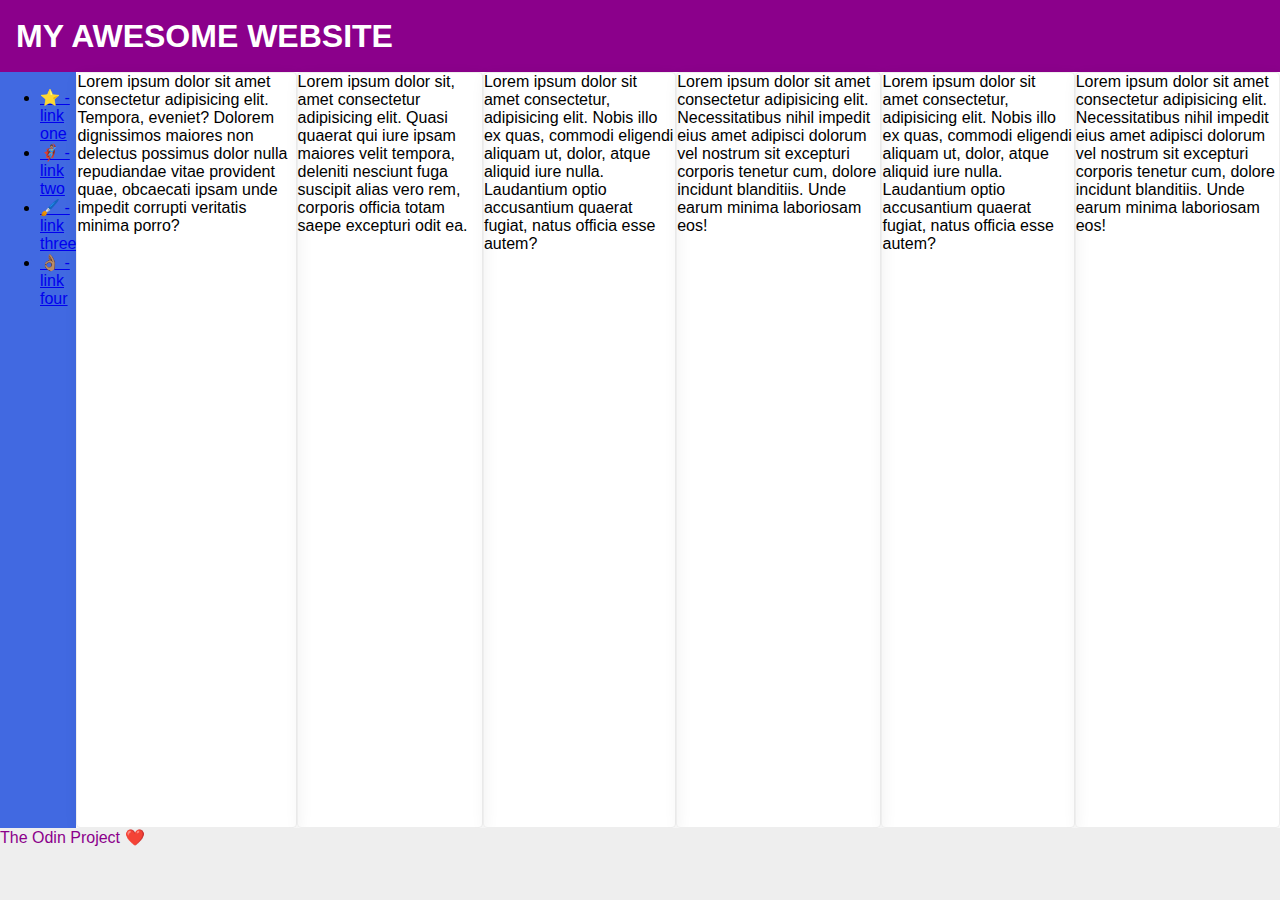
==== flex/07-flex-layout-2/index.html @ d38d407f "add content container with display flex" ====
<!DOCTYPE html>
<html lang="en">
  <head>
    <meta charset="UTF-8">
    <meta http-equiv="X-UA-Compatible" content="IE=edge">
    <meta name="viewport" content="width=device-width, initial-scale=1.0">
    <title>The Holy Grail</title>
    <link rel="stylesheet" href="style.css">
  </head>
  <body>
    <div class="header">
      MY AWESOME WEBSITE
    </div>
    
    <div class="content">
      <div class="sidebar">
        <ul>
          <li><a href="#">⭐ - link one</a></li>
          <li><a href="#">🦸🏽‍♂️ - link two</a></li>
          <li><a href="#">🖌️ - link three</a></li>
          <li><a href="#">👌🏽 - link four</a></li>
        </ul>
      </div>
  
      <div class="card">Lorem ipsum dolor sit amet consectetur adipisicing elit. Tempora, eveniet? Dolorem dignissimos maiores non delectus possimus dolor nulla repudiandae vitae provident quae, obcaecati ipsam unde impedit corrupti veritatis minima porro?</div>
      <div class="card">Lorem ipsum dolor sit, amet consectetur adipisicing elit. Quasi quaerat qui iure ipsam maiores velit tempora, deleniti nesciunt fuga suscipit alias vero rem, corporis officia totam saepe excepturi odit ea.</div>
      <div class="card">Lorem ipsum dolor sit amet consectetur, adipisicing elit. Nobis illo ex quas, commodi eligendi aliquam ut, dolor, atque aliquid iure nulla. Laudantium optio accusantium quaerat fugiat, natus officia esse autem?</div>
      <div class="card">Lorem ipsum dolor sit amet consectetur adipisicing elit. Necessitatibus nihil impedit eius amet adipisci dolorum vel nostrum sit excepturi corporis tenetur cum, dolore incidunt blanditiis. Unde earum minima laboriosam eos!</div>
      <div class="card">Lorem ipsum dolor sit amet consectetur, adipisicing elit. Nobis illo ex quas, commodi eligendi aliquam ut, dolor, atque aliquid iure nulla. Laudantium optio accusantium quaerat fugiat, natus officia esse autem?</div>
      <div class="card">Lorem ipsum dolor sit amet consectetur adipisicing elit. Necessitatibus nihil impedit eius amet adipisci dolorum vel nostrum sit excepturi corporis tenetur cum, dolore incidunt blanditiis. Unde earum minima laboriosam eos!</div>
    </div>
    
    <div class="footer">
      The Odin Project ❤️
    </div>
  </body>
</html>
---- flex/07-flex-layout-2/style.css ----
body {
  font-family: -apple-system, BlinkMacSystemFont, 'Segoe UI', Roboto, Oxygen, Ubuntu, Cantarell, 'Open Sans', 'Helvetica Neue', sans-serif;
  margin: 0;
  min-height: 100vh;
  display: flex;
  flex-direction: column;
}

.header {
  height: 72px;
  font-size: 32px;
  background: darkmagenta;
  color: white;
  font-weight: 900;
  padding-left: 16px;
  display: flex;
  align-items: center;
}

.footer {
  height: 72px;
  background: #eee;
  color: darkmagenta;
}

.sidebar {
  width: 300px;
  background: royalblue;
  box-sizing: border-box;
}

.card {
  border: 1px solid #eee;
  box-shadow: 2px 4px 16px rgba(0,0,0,.06);
  border-radius: 4px;
}

.content {
  flex: 1;
  display: flex;
}
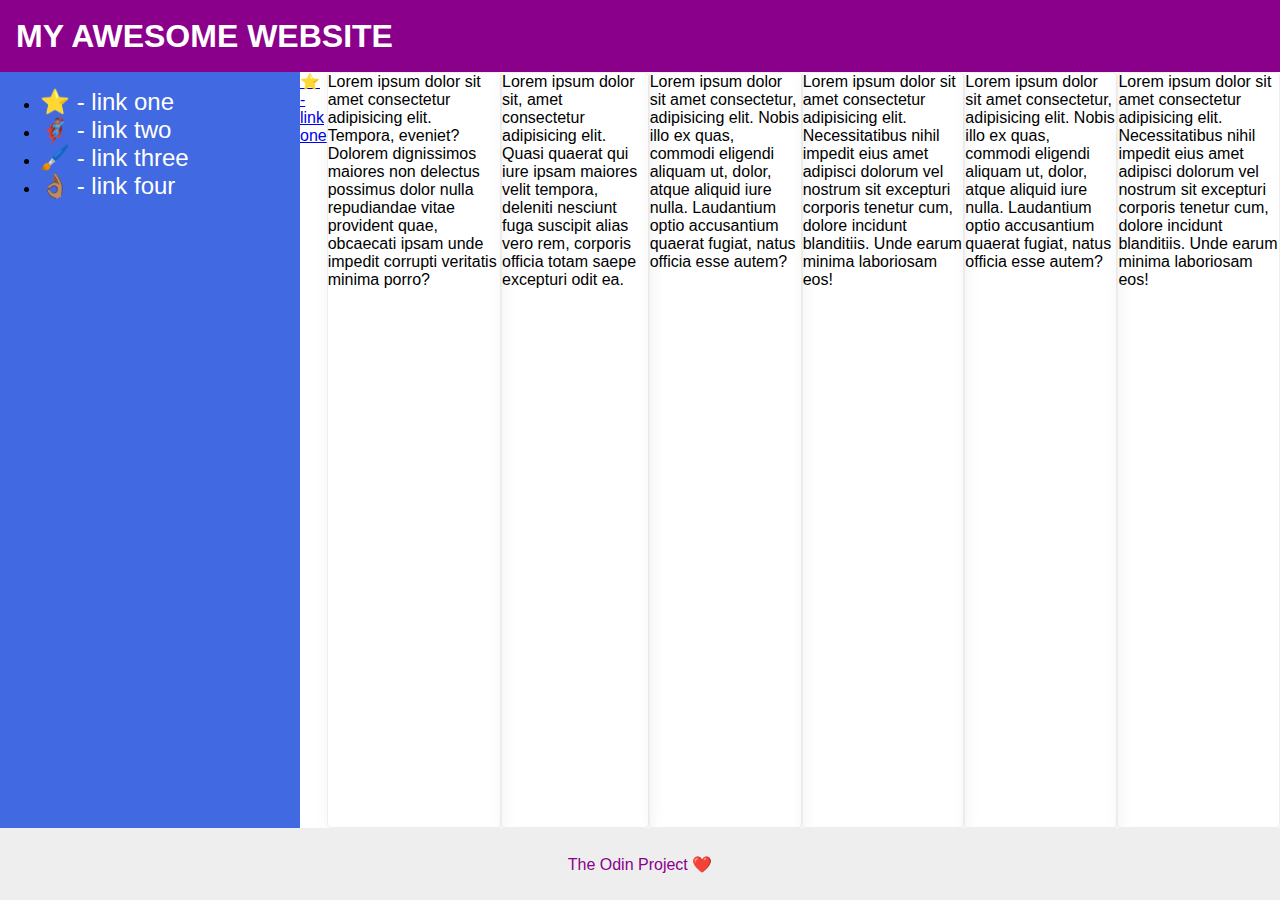
==== commit 36dd0880: "style ancors in the sidebar" ====
--- a/flex/07-flex-layout-2/index.html
+++ b/flex/07-flex-layout-2/index.html
@@ -21,6 +21,7 @@
           <li><a href="#">👌🏽 - link four</a></li>
         </ul>
       </div>
+      <a href="#">⭐ - link one</a>
   
       <div class="card">Lorem ipsum dolor sit amet consectetur adipisicing elit. Tempora, eveniet? Dolorem dignissimos maiores non delectus possimus dolor nulla repudiandae vitae provident quae, obcaecati ipsam unde impedit corrupti veritatis minima porro?</div>
       <div class="card">Lorem ipsum dolor sit, amet consectetur adipisicing elit. Quasi quaerat qui iure ipsam maiores velit tempora, deleniti nesciunt fuga suscipit alias vero rem, corporis officia totam saepe excepturi odit ea.</div>
--- a/flex/07-flex-layout-2/style.css
+++ b/flex/07-flex-layout-2/style.css
@@ -21,12 +21,22 @@
   height: 72px;
   background: #eee;
   color: darkmagenta;
+  display: flex;
+  justify-content: center;
+  align-items: center;
 }
 
 .sidebar {
+  flex-shrink: 0;
   width: 300px;
   background: royalblue;
   box-sizing: border-box;
+}
+
+.sidebar a {
+  font-size: 24px;
+  color: white;
+  text-decoration: none;
 }
 
 .card {
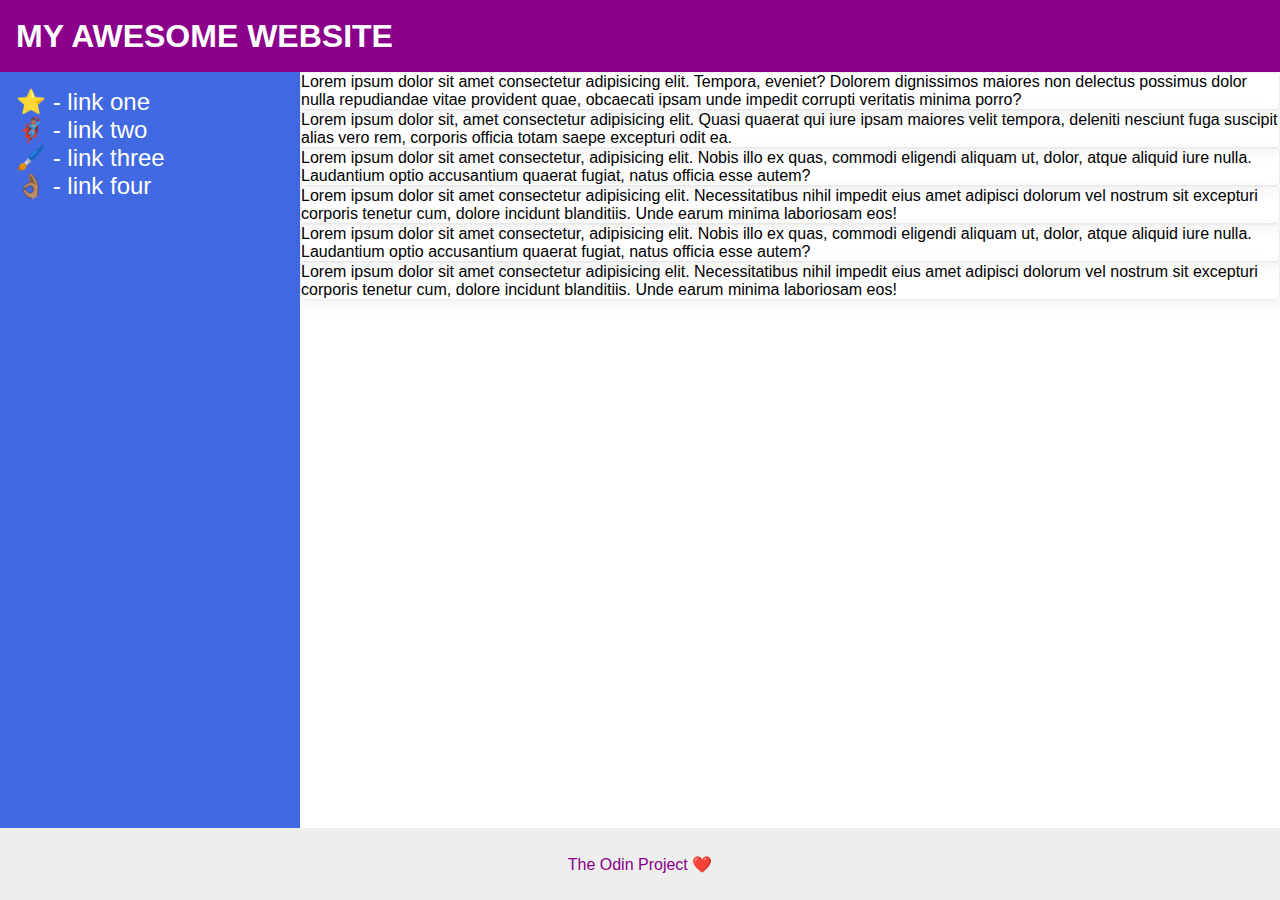
==== commit 3bf88d0b: "add card groups container" ====
--- a/flex/07-flex-layout-2/index.html
+++ b/flex/07-flex-layout-2/index.html
@@ -21,14 +21,14 @@
           <li><a href="#">👌🏽 - link four</a></li>
         </ul>
       </div>
-      <a href="#">⭐ - link one</a>
-  
-      <div class="card">Lorem ipsum dolor sit amet consectetur adipisicing elit. Tempora, eveniet? Dolorem dignissimos maiores non delectus possimus dolor nulla repudiandae vitae provident quae, obcaecati ipsam unde impedit corrupti veritatis minima porro?</div>
-      <div class="card">Lorem ipsum dolor sit, amet consectetur adipisicing elit. Quasi quaerat qui iure ipsam maiores velit tempora, deleniti nesciunt fuga suscipit alias vero rem, corporis officia totam saepe excepturi odit ea.</div>
-      <div class="card">Lorem ipsum dolor sit amet consectetur, adipisicing elit. Nobis illo ex quas, commodi eligendi aliquam ut, dolor, atque aliquid iure nulla. Laudantium optio accusantium quaerat fugiat, natus officia esse autem?</div>
-      <div class="card">Lorem ipsum dolor sit amet consectetur adipisicing elit. Necessitatibus nihil impedit eius amet adipisci dolorum vel nostrum sit excepturi corporis tenetur cum, dolore incidunt blanditiis. Unde earum minima laboriosam eos!</div>
-      <div class="card">Lorem ipsum dolor sit amet consectetur, adipisicing elit. Nobis illo ex quas, commodi eligendi aliquam ut, dolor, atque aliquid iure nulla. Laudantium optio accusantium quaerat fugiat, natus officia esse autem?</div>
-      <div class="card">Lorem ipsum dolor sit amet consectetur adipisicing elit. Necessitatibus nihil impedit eius amet adipisci dolorum vel nostrum sit excepturi corporis tenetur cum, dolore incidunt blanditiis. Unde earum minima laboriosam eos!</div>
+      <div class="cards-group">
+        <div class="card">Lorem ipsum dolor sit amet consectetur adipisicing elit. Tempora, eveniet? Dolorem dignissimos maiores non delectus possimus dolor nulla repudiandae vitae provident quae, obcaecati ipsam unde impedit corrupti veritatis minima porro?</div>
+        <div class="card">Lorem ipsum dolor sit, amet consectetur adipisicing elit. Quasi quaerat qui iure ipsam maiores velit tempora, deleniti nesciunt fuga suscipit alias vero rem, corporis officia totam saepe excepturi odit ea.</div>
+        <div class="card">Lorem ipsum dolor sit amet consectetur, adipisicing elit. Nobis illo ex quas, commodi eligendi aliquam ut, dolor, atque aliquid iure nulla. Laudantium optio accusantium quaerat fugiat, natus officia esse autem?</div>
+        <div class="card">Lorem ipsum dolor sit amet consectetur adipisicing elit. Necessitatibus nihil impedit eius amet adipisci dolorum vel nostrum sit excepturi corporis tenetur cum, dolore incidunt blanditiis. Unde earum minima laboriosam eos!</div>
+        <div class="card">Lorem ipsum dolor sit amet consectetur, adipisicing elit. Nobis illo ex quas, commodi eligendi aliquam ut, dolor, atque aliquid iure nulla. Laudantium optio accusantium quaerat fugiat, natus officia esse autem?</div>
+        <div class="card">Lorem ipsum dolor sit amet consectetur adipisicing elit. Necessitatibus nihil impedit eius amet adipisci dolorum vel nostrum sit excepturi corporis tenetur cum, dolore incidunt blanditiis. Unde earum minima laboriosam eos!</div>
+      </div>
     </div>
     
     <div class="footer">
--- a/flex/07-flex-layout-2/style.css
+++ b/flex/07-flex-layout-2/style.css
@@ -29,8 +29,15 @@
 .sidebar {
   flex-shrink: 0;
   width: 300px;
+  padding: 16px;
   background: royalblue;
   box-sizing: border-box;
+}
+
+ul {
+  list-style-type: none;
+  margin: 0;
+  padding: 0;
 }
 
 .sidebar a {
